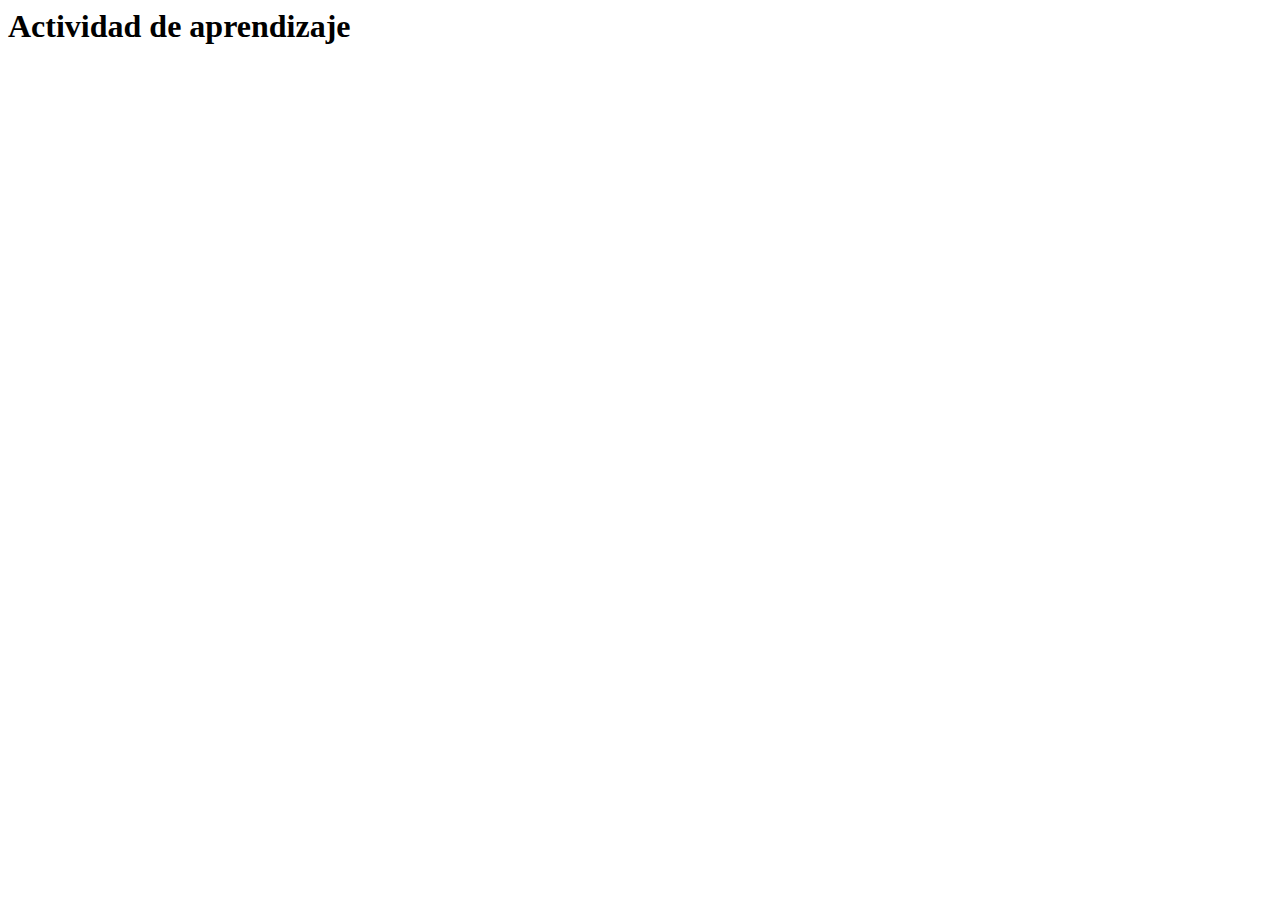
==== public/actividades/actividad.html @ 15197577 "Initial commit" ====
<html lang="en">
<head>
  <meta charset="UTF-8">
  <meta http-equiv="X-UA-Compatible" content="IE=edge">
  <meta name="viewport" content="width=device-width, initial-scale=1.0">
  <title>Actividad de aprendizaje</title>
</head>
<body>
  <h1>Actividad de aprendizaje</h1>
</body>
</html>
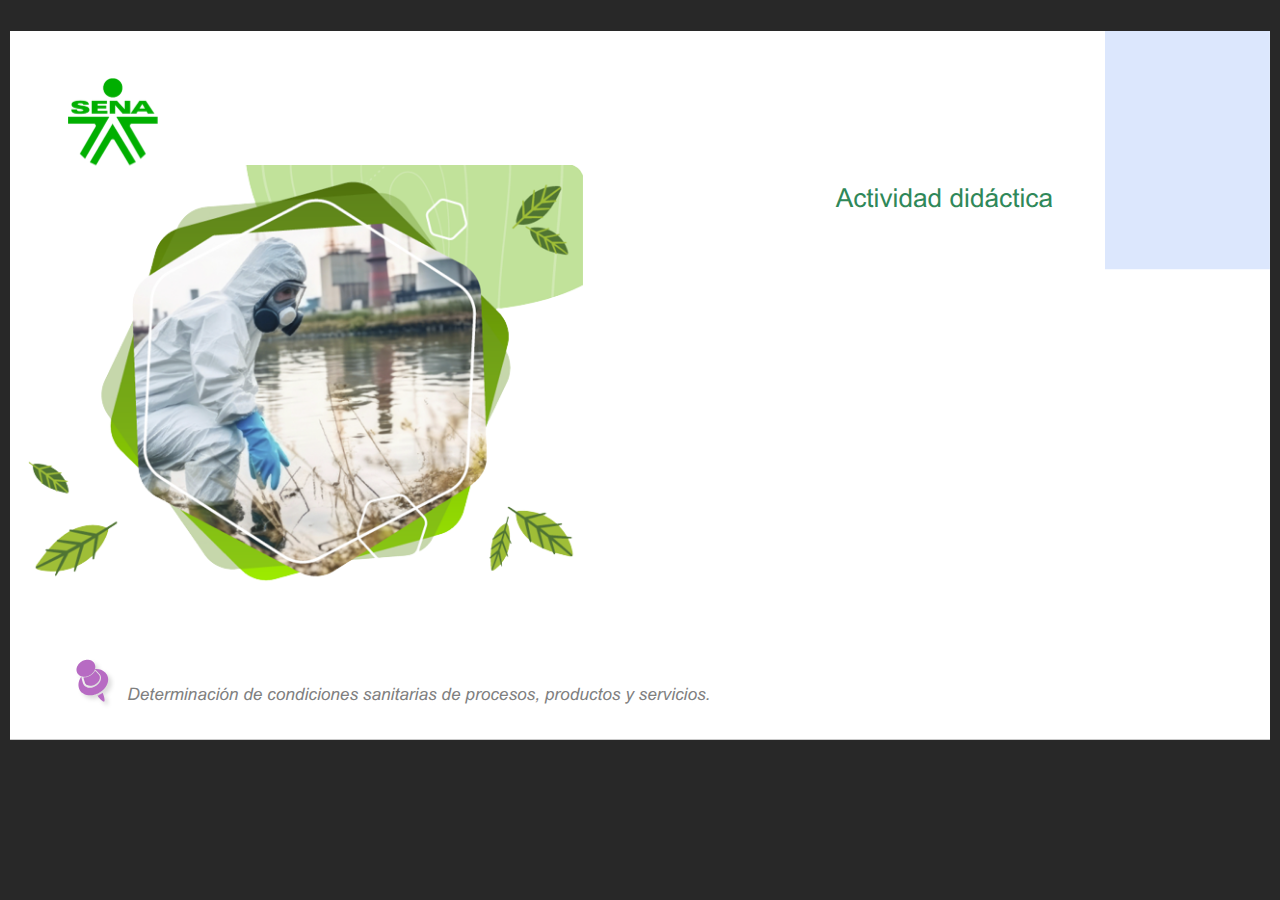
==== commit bd0ecdd6: "Primera actualizacion" ====
--- a/public/actividades/actividad.html
+++ b/public/actividades/actividad.html
@@ -1,11 +1,421 @@
-<html lang="en">
+﻿<!doctype html>
+<html lang="es">
 <head>
-  <meta charset="UTF-8">
-  <meta http-equiv="X-UA-Compatible" content="IE=edge">
-  <meta name="viewport" content="width=device-width, initial-scale=1.0">
-  <title>Actividad de aprendizaje</title>
+  <meta charset="utf-8">
+  <!-- Creado con Storyline 360 - http://www.articulate.com  -->
+  <!-- version: 3.76.30446.0 -->
+  <title>Actividad did&#225;ctica CF01</title>
+  <meta http-equiv="x-ua-compatible" content="IE=edge"/>
+  <meta name="viewport" content="width=device-width,initial-scale=1,user-scalable=no,shrink-to-fit=no,minimal-ui"/>
+  <meta name="apple-mobile-web-app-capable" content="yes"/>
+  <style>
+    html, body { height: 100%; padding: 0; margin: 0 }
+    #app { height: 100%; width: 100%; }
+  </style>
+
+  <script>
+    window.DS = {};
+    window.globals = {
+      DATA_PATH_BASE: '',
+      HAS_FRAME: true,
+      HAS_SLIDE: true,
+
+      lmsPresent: false,
+      tinCanPresent: false,
+      cmi5Present: false,
+      aoSupport: false,
+      scale: 'noscale',
+      captureRc: false,
+      browserSize: 'optimal',
+      bgColor: '#282828',
+      features: 'AccessibleVideo,ConnectionMessages,DropIn1,FullScreenToggle,InsertSvgPicture,LayerPresentAsDialog,MultipleQuizTracking,PlayerSpeedControl,StreamingVideo,UpdatedThemeEditor,UseAudioElement,VideoTranscripts',
+      themeName: 'unified',
+      preloaderColor: '#FFFFFF',
+      suppressAnalytics: false,
+      productChannel: 'stable',
+      publishSource: 'storyline',
+      aid: 'aid|5304b41d-7af7-4125-b8d1-83eb222823e2',
+      cid: '7bc17b21-a186-40f8-bc46-23ae8b5f1999',
+      playerVersion: '3.76.30446.0',
+      publishTimestamp: '2023-09-22T02:51:15.3719949Z',
+      maxIosVideoElements: 10,
+      connectionSettings: { message: 'Est%C3%A1s%20fuera%20de%20l%C3%ADnea.%20Tratando%20de%20reconectar...', useDarkTheme: false, mode: 'disabled' },
+
+      
+      parseParams: function(qs) {
+        if (window.globals.parsedParams != null) {
+          return window.globals.parsedParams;
+        }
+        qs = (qs || window.location.search.substr(1)).split('+').join(' ');
+        var params = {},
+            tokens,
+            re = /[?&]?([^=]+)=([^&]*)/g;
+
+        while (tokens = re.exec(qs)) {
+          params[decodeURIComponent(tokens[1]).trim()] =
+            decodeURIComponent(tokens[2]).trim();
+        }
+        window.globals.parsedParams = params;
+        return params;
+      }
+
+    };
+  </script>
+  <script>
+    var isIe11 = ('ActiveXObject' in window || window.MSBlobBuilder != null)
+      && window.msCrypto != null && !window.ActiveXObject;
+    if (isIe11) {
+      window.globals.unsupportedBrowser = true;
+      document.write(atob('[base64]'));
+    }
+  </script>
+  
+  <script>window.THREE = { };</script>
+  
 </head>
-<body>
-  <h1>Actividad de aprendizaje</h1>
+<body style="background: #282828" class="cs-HTML theme-unified">
+  <!-- 360 -->
+  <script>!function(){var e,i=/iPhone/i,o=/iPod/i,n=/iPad/i,t=/\biOS-universal(?:.+)Mac\b/i,r=/\bAndroid(?:.+)Mobile\b/i,a=/Android/i,d=/(?:SD4930UR|\bSilk(?:.+)Mobile\b)/i,p=/Silk/i,l=/Windows Phone/i,u=/\bWindows(?:.+)ARM\b/i,b=/BlackBerry/i,s=/BB10/i,c=/Opera Mini/i,f=/\b(CriOS|Chrome)(?:.+)Mobile/i,h=/Mobile(?:.+)Firefox\b/i,v=function(e){return void 0!==e&&"MacIntel"===e.platform&&"number"==typeof e.maxTouchPoints&&e.maxTouchPoints>1&&"undefined"==typeof MSStream};e=function(e){var m={userAgent:"",platform:"",maxTouchPoints:0};e||"undefined"==typeof navigator?"string"==typeof e?m.userAgent=e:e&&e.userAgent&&(m={userAgent:e.userAgent,platform:e.platform,maxTouchPoints:e.maxTouchPoints||0}):m={userAgent:navigator.userAgent,platform:navigator.platform,maxTouchPoints:navigator.maxTouchPoints||0};var g=m.userAgent,y=g.split("[FBAN");void 0!==y[1]&&(g=y[0]),void 0!==(y=g.split("Twitter"))[1]&&(g=y[0]);var A=function(e){return function(i){return i.test(e)}}(g),w={apple:{phone:A(i)&&!A(l),ipod:A(o),tablet:!A(i)&&(A(n)||v(m))&&!A(l),universal:A(t),device:(A(i)||A(o)||A(n)||A(t)||v(m))&&!A(l)},amazon:{phone:A(d),tablet:!A(d)&&A(p),device:A(d)||A(p)},android:{phone:!A(l)&&A(d)||!A(l)&&A(r),tablet:!A(l)&&!A(d)&&!A(r)&&(A(p)||A(a)),device:!A(l)&&(A(d)||A(p)||A(r)||A(a))||A(/\bokhttp\b/i)},windows:{phone:A(l),tablet:A(u),device:A(l)||A(u)},other:{blackberry:A(b),blackberry10:A(s),opera:A(c),firefox:A(h),chrome:A(f),device:A(b)||A(s)||A(c)||A(h)||A(f)},any:!1,phone:!1,tablet:!1};return w.any=w.apple.device||w.android.device||w.windows.device||w.other.device,w.phone=w.apple.phone||w.android.phone||w.windows.phone,w.tablet=w.apple.tablet||w.android.tablet||w.windows.tablet,w}(),"object"==typeof exports&&"undefined"!=typeof module?module.exports=e:"function"==typeof define&&define.amd?define((function(){return e})):this.isMobile=e}();
+    window.isMobile.apple.tablet = window.isMobile.apple.tablet ||
+      (navigator.platform === 'MacIntel' && navigator.maxTouchPoints > 1);
+    window.isMobile.apple.device = window.isMobile.apple.device || window.isMobile.apple.tablet;
+    window.isMobile.tablet = window.isMobile.tablet || window.isMobile.apple.tablet;
+    window.isMobile.any = window.isMobile.any || window.isMobile.apple.tablet;
+  </script>
+
+  <div id="focus-sink" tabindex="-1"></div>
+
+  <div id="preso"></div>
+  <script>
+    (function() {
+
+      var classTypes = [ 'desktop', 'mobile', 'phone', 'tablet' ];
+
+      var addDeviceClasses = function(prefix, testObj) {
+        var curr, i;
+        for (i = 0; i < classTypes.length; i++) {
+          curr = classTypes[i];
+          if (testObj[curr]) {
+            document.body.classList.add(prefix + curr);
+          }
+        }
+      };
+
+      var params = window.globals.parseParams(),
+          isDevicePreview = params.devicepreview === '1',
+          isPhoneOverride = params.deviceType === 'phone' || (isDevicePreview && params.phone == '1'),
+          isTabletOverride = (params.deviceType === 'tablet' || isDevicePreview) && !isPhoneOverride,
+          isMobileOverride = isPhoneOverride || isTabletOverride;
+
+      var deviceView = {
+        desktop: !window.isMobile.any && !isMobileOverride,
+        mobile: window.isMobile.any || isMobileOverride,
+        phone: isPhoneOverride || (window.isMobile.phone && !isTabletOverride),
+        tablet: isTabletOverride || window.isMobile.tablet
+      };
+
+      window.globals.deviceView = deviceView;
+      window.isMobile.desktop = !window.isMobile.any;
+      window.isMobile.mobile = window.isMobile.any;
+
+      addDeviceClasses('view-', deviceView);
+
+    })();
+  </script>
+  
+  <script src='story_content/user.js' type=text/javascript></script>
+  <div class="slide-loader"></div>
+
+  <script>
+    var doc = document, loader = doc.body.querySelector('.slide-loader'); [ 1, 2, 3 ].forEach(function(n) { var d = doc.createElement('div'); d.style.backgroundColor = window.globals.preloaderColor; d.classList.add('mobile-loader-dot'); d.classList.add('dot' + n); loader.appendChild(d); });
+  </script>
+
+  <div class="mobile-load-title-overlay" style="display: none">
+    <div class="mobile-load-title">Actividad did&#225;ctica CF01</div>
+  </div>
+
+  <div class="mobile-chrome-warning"></div>
+
+  
+<style>
+  .warn-connection-dialog {
+    display: none;
+    background: transparent;
+    pointer-events: none;
+    position: fixed;
+    left: 0;
+    top: 0;
+    width: 100%;
+    height: 100%;
+    z-index: 999;
+  }
+
+  .warn-connection-content {
+    border-radius: 4px;
+    background: white;
+    border: 1px solid #E7E7E7;
+    color: #333333;
+    box-shadow: 0 2px 4px rgba(0, 0, 0, 0.25);
+    transition: all 150ms ease-out;
+    position: absolute;
+    white-space: nowrap;
+  }
+
+  .view-phone.is-landscape .warn-connection-content {
+    left: 23px;
+    bottom: 23px;
+  }
+
+  .view-tablet.is-landscape .warn-connection-content {
+    left: 50%;
+    top: 20px;
+    transform: translateX(-50%);
+  }
+
+  .is-portrait .warn-connection-content {
+    transform: translate(-50%, calc(-100% - 15px));
+  }
+
+  .warn-connection-content p {
+    display: inline-block;
+    margin: 0 8px 0 0;
+    line-height: 33px;
+    font-size: 11px;
+  }
+
+  .warn-connection-content svg {
+    position: relative;
+    vertical-align: middle;
+    margin: 0 2px 2px 8px;
+  }
+
+  .view-desktop .warn-connection-content {
+    left: 1.5em;
+    bottom: 1.5em;
+  }
+
+  .view-desktop .warn-connection-content p {
+    font-size: 1.1em;
+  }
+
+  .is-offline .warn-connection-dialog {
+    display: block;
+  }
+
+  .is-offline .cs-panel * {
+    pointer-events: none !important;
+  }
+
+  .is-offline .cs-panel {
+    pointer-events: all !important;
+  }
+
+  .is-offline #nav-controls * {
+    pointer-events: none !important;
+  }
+
+  .is-offline #nav-controls {
+    pointer-events: all !important;
+  }
+</style>
+
+<div class="warn-connection-dialog">
+  <div class="warn-connection-content">
+    <svg width="17" height="15" viewBox="0 0 17 15" xmlns="http://www.w3.org/2000/svg">
+      <path fill="#8F0000" stroke="white" d="M16.07,12.98 L15.88,12.23 L9.51,1.21 C8.97,0.26,7.6,0.26,7.06,1.21 L0.69,12.23 C0.15,13.16,0.81,14.36,1.91,14.36 H14.65 C15.47,14.36,16.05,13.7,16.07,12.98 Z"/>
+      <path fill="white" stroke="white" d="M8.58,5.5 C8.35,5.28,8.5,5.35,8.21,5.32 C8.09,5.35,7.97,5.49,7.96,5.67 C7.97,5.79,7.98,5.92,7.98,6.04 L7.98,6.04 C7.99,6.17,8,6.31,8.01,6.43 L8.01,6.44 C8.03,6.92,8.06,7.41,8.09,7.9 L8.09,7.9 C8.12,8.39,8.14,8.88,8.17,9.37 C8.17,9.39,8.18,9.42,8.2,9.44 C8.23,9.46,8.25,9.47,8.28,9.47 C8.31,9.47,8.34,9.46,8.35,9.44 C8.37,9.43,8.38,9.4,8.39,9.35 L8.39,9.34 C8.39,9.24,8.4,9.15,8.4,9.05 L8.4,9.05 C8.41,8.96,8.41,8.86,8.42,8.75 C8.43,8.44,8.45,8.12,8.47,7.81 L8.47,7.81 C8.49,7.49,8.51,7.18,8.53,6.87 C8.55,6.46,8.56,6.05,8.59,5.64 L8.6,5.62 C8.6,5.57,8.59,5.53,8.58,5.5 L8.21,5.32 Z"/>
+      <circle fill="white" stroke="white" cx="8.3" cy="11.35" r="0.3"/>
+    </svg>
+    <p>You are offline. Trying to reconnect...</p>
+  </div>
+</div>
+
+<script>
+  (function() {
+    window.DS.connection = {
+      warningShown: false,
+      assets: {},
+      loadingAssetGroup: false,
+      retryDelay: 500
+    };
+
+    var connectionSettings = window.globals.connectionSettings || {};
+
+    // The `window.globals.features` variable must be set in `webpack.dev.config` when testing locally - it is not enough
+    // to have it in the data - but it must be set there as well.
+    var useConnectionMessages = window.AbortController != null &&
+      window.location.protocol != 'file:' &&
+      window.globals.features.indexOf('ConnectionMessages') != -1 &&
+      connectionSettings.mode === 'normal';
+
+    window.DS.connection.useConnectionMessages = useConnectionMessages
+
+    var assetCount = 0;
+    var checkLoadedId;
+
+
+    if (useConnectionMessages && connectionSettings != null) {
+      var contentEl = document.querySelector('.warn-connection-content');
+      var messageEl = contentEl.querySelector('p')
+
+      if (connectionSettings.useDarkTheme) {
+        contentEl.style.borderColor = '#BABBBA';
+        contentEl.style.backgroundColor = '#282828';
+        contentEl.style.color = '#FFFFFF';
+      }
+
+      if (connectionSettings.message != null) {
+        messageEl.textContent = window.decodeURIComponent(connectionSettings.message);
+      }
+    }
+
+    function checkAssetsReady() {
+      for (var i in DS.connection.assets) {
+        if (!DS.connection.assets[i].success) {
+          return false;
+        }
+      }
+      return true;
+    }
+
+    function stopAssetGroup() {
+      if (!useConnectionMessages) { return; }
+
+      assetCount = 0;
+
+      DS.connection.oldAssetGroup = DS.connection.assets;
+      DS.connection.assets = {};
+      DS.connection.loadingAssetGroup = false;
+      clearInterval(checkLoadedId);
+    }
+
+    function startAssetGroup() {
+      if (!useConnectionMessages) { return; }
+      var ticks = 0;
+      clearInterval(checkLoadedId);
+      checkLoadedId = setInterval(function() {
+        var loaded = 0;
+        if (assetCount === 0 && loaded === 0) {
+          clearInterval(checkLoadedId);
+          return;
+        }
+
+        for (var i in DS.connection.assets) {
+          if (DS.connection.assets[i].success) {
+            loaded++;
+          }
+        }
+
+        if (assetCount === loaded && checkAssetsReady()) {
+          for (var i in DS.connection.assets) {
+            if (DS.connection.assets[i].action) {
+              DS.connection.assets[i].action();
+            }
+          }
+          hideWarning();
+          stopAssetGroup();
+        }
+      }, 100)
+    }
+
+    function requiredAsset(url, action, retry, type) {
+      if (!useConnectionMessages) { return; }
+      if (DS.connection.assets[url]) { return; }
+
+      DS.connection.assets[url] = {
+        success: false, action: action, retry: retry, type: type
+      };
+      assetCount = Object.keys(DS.connection.assets).length;
+      if (!DS.connection.loadingAssetGroup) {
+        startAssetGroup();
+      }
+      DS.connection.loadingAssetGroup = true;
+    }
+
+    function assetLoaded(url) {
+      if (!useConnectionMessages) { return; }
+      if (DS.connection.assets[url]) {
+        DS.connection.assets[url].success = true;
+      }
+    }
+
+    function assetFailed(url) {
+      if (!useConnectionMessages) { return; }
+      if (!DS.connection.assets[url]) {
+        if (/\.js$/.test(url)) {
+          setTimeout(function() {
+            if (DS.connection.lastSlideLoaded != null) {
+              DS.connection.lastSlideLoaded();
+            }
+          }, DS.connection.retryDelay);
+        }
+        return;
+      }
+      if (!DS.connection.warningShown) { showWarning(); }
+      if (DS.connection.assets[url].retry) {
+        setTimeout(function() {
+          if (!DS.connection.assets[url].success) {
+            DS.connection.assets[url].retry()
+          }
+        }, DS.connection.retryDelay);
+      }
+    }
+
+    function hideWarning() {
+      document.body.classList.remove('is-offline');
+      DS.connection.warningShown = false;
+    }
+    DS.connection.hideWarning = hideWarning
+
+    function showWarning(btn) {
+      document.body.classList.add('is-offline')
+      DS.connection.warningShown = true;
+      updateWarningPosition();
+    }
+
+    function updateWarningPosition() {
+      if (!DS.connection.warningShown) {
+        return;
+      }
+
+      var isPortrait = document.body.classList.contains('is-portrait');
+      var warningEl = document.querySelector('.warn-connection-content');
+
+      if (isPortrait) {
+        var slide = document.querySelector('.primary-slide');
+        var slideRect = slide.getBoundingClientRect();
+
+        warningEl.style.top = `${slideRect.top}px`
+        warningEl.style.left = `${slideRect.left + slideRect.width / 2}px`
+      } else {
+        warningEl.style.top = null;
+        warningEl.style.left = null;
+      }
+
+      window.requestAnimationFrame(updateWarningPosition);
+    }
+
+    // these will all be noops if the feature flag isn't set in
+    // the data and `window.globals.features`
+    DS.connection.requiredAsset = requiredAsset;
+    DS.connection.assetLoaded = assetLoaded;
+    DS.connection.assetFailed = assetFailed;
+    DS.connection.stopAssetGroup = stopAssetGroup;
+    DS.connection.startAssetGroup = startAssetGroup;
+  })();
+</script>
+
+
+  <script>
+    
+    if (window.autoSpider && window.vInterfaceObject) {
+      document.querySelector('.mobile-load-title-overlay').style.display = 'none';
+    }
+  </script>
+
+  
+
+  <link rel="stylesheet" href="html5/data/css/output.min.css" data-noprefix/>
 </body>
-</html>+<script src="html5/lib/scripts/bootstrapper.min.js"></script>
+</html>
--- a/public/actividades/html5/data/css/output.min.css
+++ b/public/actividades/html5/data/css/output.min.css
@@ -0,0 +1,795 @@
+@font-face {
+  font-family: 'LatoBold Charset1_ Bold3DBECBD3';
+  src: url('[data-uri]');
+  font-style: normal;
+  font-weight: normal;
+}
+@font-face {
+  font-family: 'Lato Charset1_ 6Db1um7949788F5C';
+  src: url('[data-uri]');
+  font-style: normal;
+  font-weight: normal;
+}
+@font-face {
+  font-family: 'Arial Charset1_ 6TQ7WbW829DD5F6';
+  src: url('[data-uri]');
+  font-style: normal;
+  font-weight: normal;
+}
+@font-face {
+  font-family: 'ArialBold Charset1_Bold2C91E1AB';
+  src: url('[data-uri]');
+  font-style: normal;
+  font-weight: normal;
+}
+@font-face {
+  font-family: 'ArialItalic CharsItalicB62F676E';
+  src: url('[data-uri]');
+  font-style: normal;
+  font-weight: normal;
+}
+@font-face {
+  font-family: 'Open SansItalic CItalic20B47573';
+  src: url('[data-uri]');
+  font-style: normal;
+  font-weight: normal;
+}
+@font-face {
+  font-family: 'Arial Charset0_v8wz5YMo9EE9FF07';
+  src: url('[data-uri]');
+  font-style: normal;
+  font-weight: normal;
+}
+@font-face {
+  font-family: 'ArialBold Charset0_Bold3D70FAD3';
+  src: url('[data-uri]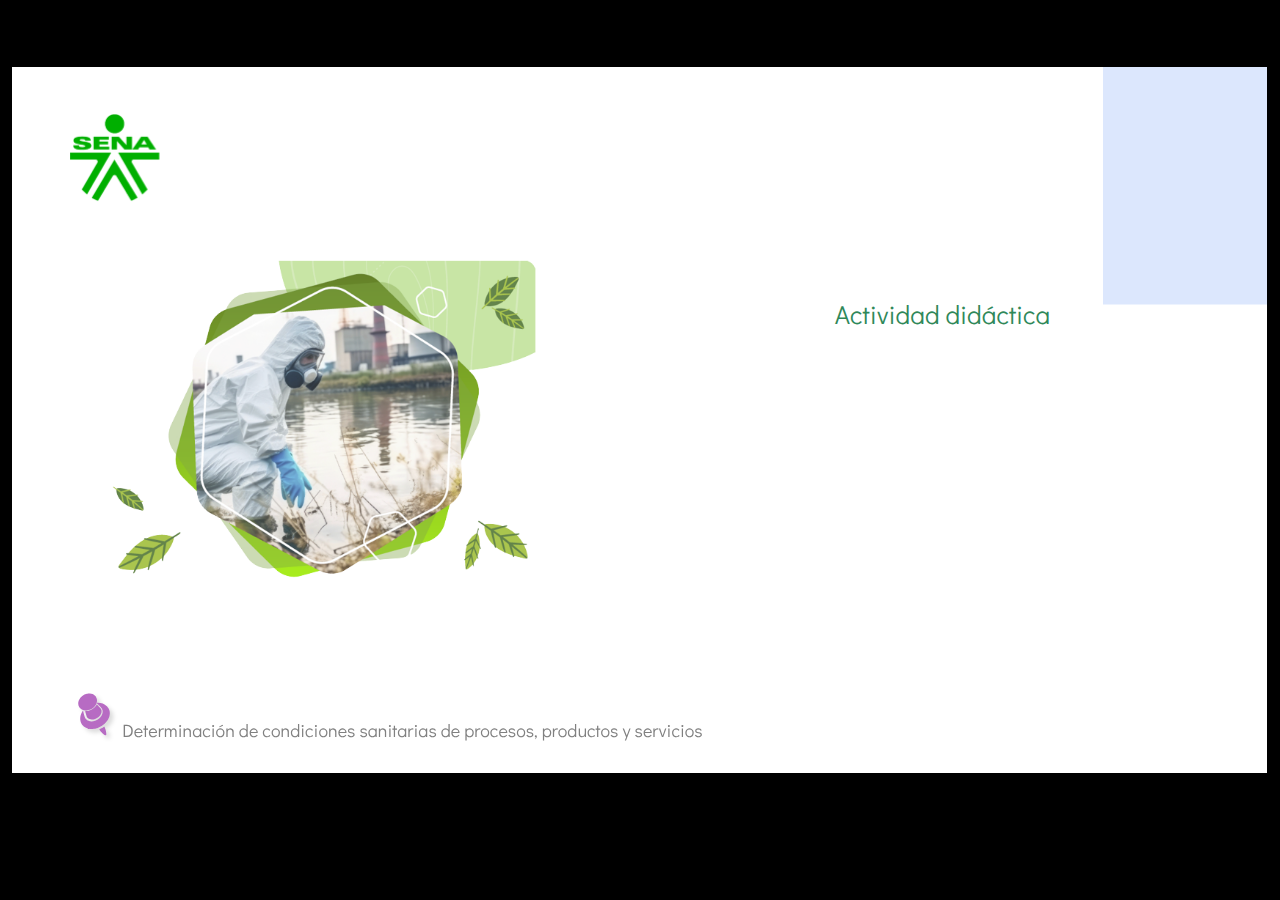
==== commit 864f4deb: "Ajustes hallazgos reportados" ====
--- a/public/actividades/actividad.html
+++ b/public/actividades/actividad.html
@@ -3,7 +3,7 @@
 <head>
   <meta charset="utf-8">
   <!-- Creado con Storyline 360 - http://www.articulate.com  -->
-  <!-- version: 3.76.30446.0 -->
+  <!-- version: 3.79.30921.0 -->
   <title>Actividad did&#225;ctica CF01</title>
   <meta http-equiv="x-ua-compatible" content="IE=edge"/>
   <meta name="viewport" content="width=device-width,initial-scale=1,user-scalable=no,shrink-to-fit=no,minimal-ui"/>
@@ -24,22 +24,22 @@
       tinCanPresent: false,
       cmi5Present: false,
       aoSupport: false,
-      scale: 'noscale',
+      scale: 'show all',
       captureRc: false,
       browserSize: 'optimal',
-      bgColor: '#282828',
-      features: 'AccessibleVideo,ConnectionMessages,DropIn1,FullScreenToggle,InsertSvgPicture,LayerPresentAsDialog,MultipleQuizTracking,PlayerSpeedControl,StreamingVideo,UpdatedThemeEditor,UseAudioElement,VideoTranscripts',
-      themeName: 'unified',
+      bgColor: '#000000',
+      features: 'ConnectionMessages,DropIn1,DropIn2,DropIn3,DropIn4,FullScreenToggle,LayerPresentAsDialog,MultipleQuizTracking,UpdatedThemeEditor,VideoSync',
+      themeName: 'classic',
       preloaderColor: '#FFFFFF',
       suppressAnalytics: false,
       productChannel: 'stable',
       publishSource: 'storyline',
       aid: 'aid|5304b41d-7af7-4125-b8d1-83eb222823e2',
-      cid: '7bc17b21-a186-40f8-bc46-23ae8b5f1999',
-      playerVersion: '3.76.30446.0',
-      publishTimestamp: '2023-09-22T02:51:15.3719949Z',
+      cid: 'c6c7f2ed-e274-4206-9569-98870c6e69d5',
+      playerVersion: '3.79.30921.0',
+      publishTimestamp: '2023-11-21T22:02:28.8962900Z',
       maxIosVideoElements: 10,
-      connectionSettings: { message: 'Est%C3%A1s%20fuera%20de%20l%C3%ADnea.%20Tratando%20de%20reconectar...', useDarkTheme: false, mode: 'disabled' },
+      connectionSettings: { mode: 'disabled' },
 
       
       parseParams: function(qs) {
@@ -73,7 +73,7 @@
   <script>window.THREE = { };</script>
   
 </head>
-<body style="background: #282828" class="cs-HTML theme-unified">
+<body style="background: #000000" class="cs-HTML theme-classic">
   <!-- 360 -->
   <script>!function(){var e,i=/iPhone/i,o=/iPod/i,n=/iPad/i,t=/\biOS-universal(?:.+)Mac\b/i,r=/\bAndroid(?:.+)Mobile\b/i,a=/Android/i,d=/(?:SD4930UR|\bSilk(?:.+)Mobile\b)/i,p=/Silk/i,l=/Windows Phone/i,u=/\bWindows(?:.+)ARM\b/i,b=/BlackBerry/i,s=/BB10/i,c=/Opera Mini/i,f=/\b(CriOS|Chrome)(?:.+)Mobile/i,h=/Mobile(?:.+)Firefox\b/i,v=function(e){return void 0!==e&&"MacIntel"===e.platform&&"number"==typeof e.maxTouchPoints&&e.maxTouchPoints>1&&"undefined"==typeof MSStream};e=function(e){var m={userAgent:"",platform:"",maxTouchPoints:0};e||"undefined"==typeof navigator?"string"==typeof e?m.userAgent=e:e&&e.userAgent&&(m={userAgent:e.userAgent,platform:e.platform,maxTouchPoints:e.maxTouchPoints||0}):m={userAgent:navigator.userAgent,platform:navigator.platform,maxTouchPoints:navigator.maxTouchPoints||0};var g=m.userAgent,y=g.split("[FBAN");void 0!==y[1]&&(g=y[0]),void 0!==(y=g.split("Twitter"))[1]&&(g=y[0]);var A=function(e){return function(i){return i.test(e)}}(g),w={apple:{phone:A(i)&&!A(l),ipod:A(o),tablet:!A(i)&&(A(n)||v(m))&&!A(l),universal:A(t),device:(A(i)||A(o)||A(n)||A(t)||v(m))&&!A(l)},amazon:{phone:A(d),tablet:!A(d)&&A(p),device:A(d)||A(p)},android:{phone:!A(l)&&A(d)||!A(l)&&A(r),tablet:!A(l)&&!A(d)&&!A(r)&&(A(p)||A(a)),device:!A(l)&&(A(d)||A(p)||A(r)||A(a))||A(/\bokhttp\b/i)},windows:{phone:A(l),tablet:A(u),device:A(l)||A(u)},other:{blackberry:A(b),blackberry10:A(s),opera:A(c),firefox:A(h),chrome:A(f),device:A(b)||A(s)||A(c)||A(h)||A(f)},any:!1,phone:!1,tablet:!1};return w.any=w.apple.device||w.android.device||w.windows.device||w.other.device,w.phone=w.apple.phone||w.android.phone||w.windows.phone,w.tablet=w.apple.tablet||w.android.tablet||w.windows.tablet,w}(),"object"==typeof exports&&"undefined"!=typeof module?module.exports=e:"function"==typeof define&&define.amd?define((function(){return e})):this.isMobile=e}();
     window.isMobile.apple.tablet = window.isMobile.apple.tablet ||
@@ -127,7 +127,7 @@
   <div class="slide-loader"></div>
 
   <script>
-    var doc = document, loader = doc.body.querySelector('.slide-loader'); [ 1, 2, 3 ].forEach(function(n) { var d = doc.createElement('div'); d.style.backgroundColor = window.globals.preloaderColor; d.classList.add('mobile-loader-dot'); d.classList.add('dot' + n); loader.appendChild(d); });
+    if (window.globals.deviceView.isMobile) { var doc = document, loader = doc.body.querySelector('.slide-loader'); [ 1, 2, 3 ].forEach(function(n) { var d = doc.createElement('div'); d.style.backgroundColor = window.globals.preloaderColor; d.classList.add('mobile-loader-dot'); d.classList.add('dot' + n); loader.appendChild(d); }); }
   </script>
 
   <div class="mobile-load-title-overlay" style="display: none">
@@ -141,7 +141,7 @@
   .warn-connection-dialog {
     display: none;
     background: transparent;
-    pointer-events: none;
+    pointer-events: all;
     position: fixed;
     left: 0;
     top: 0;
@@ -151,6 +151,7 @@
   }
 
   .warn-connection-content {
+    pointer-events: all;
     border-radius: 4px;
     background: white;
     border: 1px solid #E7E7E7;
@@ -219,14 +220,14 @@
   }
 </style>
 
-<div class="warn-connection-dialog">
+<div class="warn-connection-dialog" role="alertdialog" aria-modal="true" tabindex="0" aria-labelledby="warn-connection-message">
   <div class="warn-connection-content">
     <svg width="17" height="15" viewBox="0 0 17 15" xmlns="http://www.w3.org/2000/svg">
       <path fill="#8F0000" stroke="white" d="M16.07,12.98 L15.88,12.23 L9.51,1.21 C8.97,0.26,7.6,0.26,7.06,1.21 L0.69,12.23 C0.15,13.16,0.81,14.36,1.91,14.36 H14.65 C15.47,14.36,16.05,13.7,16.07,12.98 Z"/>
       <path fill="white" stroke="white" d="M8.58,5.5 C8.35,5.28,8.5,5.35,8.21,5.32 C8.09,5.35,7.97,5.49,7.96,5.67 C7.97,5.79,7.98,5.92,7.98,6.04 L7.98,6.04 C7.99,6.17,8,6.31,8.01,6.43 L8.01,6.44 C8.03,6.92,8.06,7.41,8.09,7.9 L8.09,7.9 C8.12,8.39,8.14,8.88,8.17,9.37 C8.17,9.39,8.18,9.42,8.2,9.44 C8.23,9.46,8.25,9.47,8.28,9.47 C8.31,9.47,8.34,9.46,8.35,9.44 C8.37,9.43,8.38,9.4,8.39,9.35 L8.39,9.34 C8.39,9.24,8.4,9.15,8.4,9.05 L8.4,9.05 C8.41,8.96,8.41,8.86,8.42,8.75 C8.43,8.44,8.45,8.12,8.47,7.81 L8.47,7.81 C8.49,7.49,8.51,7.18,8.53,6.87 C8.55,6.46,8.56,6.05,8.59,5.64 L8.6,5.62 C8.6,5.57,8.59,5.53,8.58,5.5 L8.21,5.32 Z"/>
       <circle fill="white" stroke="white" cx="8.3" cy="11.35" r="0.3"/>
     </svg>
-    <p>You are offline. Trying to reconnect...</p>
+    <p id="warn-connection-message">You are offline. Trying to reconnect...</p>
   </div>
 </div>
 
@@ -248,7 +249,7 @@
       window.globals.features.indexOf('ConnectionMessages') != -1 &&
       connectionSettings.mode === 'normal';
 
-    window.DS.connection.useConnectionMessages = useConnectionMessages
+    window.DS.connection.useConnectionMessages = useConnectionMessages;
 
     var assetCount = 0;
     var checkLoadedId;
@@ -256,7 +257,7 @@
 
     if (useConnectionMessages && connectionSettings != null) {
       var contentEl = document.querySelector('.warn-connection-content');
-      var messageEl = contentEl.querySelector('p')
+      var messageEl = contentEl.querySelector('p');
 
       if (connectionSettings.useDarkTheme) {
         contentEl.style.borderColor = '#BABBBA';
@@ -342,7 +343,7 @@
     function assetFailed(url) {
       if (!useConnectionMessages) { return; }
       if (!DS.connection.assets[url]) {
-        if (/\.js$/.test(url)) {
+        if (/\.js$/.test(url) && url.indexOf('transcripts') === -1) {
           setTimeout(function() {
             if (DS.connection.lastSlideLoaded != null) {
               DS.connection.lastSlideLoaded();
@@ -364,6 +365,7 @@
     function hideWarning() {
       document.body.classList.remove('is-offline');
       DS.connection.warningShown = false;
+      enableKeys();
     }
     DS.connection.hideWarning = hideWarning
 
@@ -371,6 +373,7 @@
       document.body.classList.add('is-offline')
       DS.connection.warningShown = true;
       updateWarningPosition();
+      disableKeys();
     }
 
     function updateWarningPosition() {
@@ -393,6 +396,40 @@
       }
 
       window.requestAnimationFrame(updateWarningPosition);
+    }
+
+    function onDisableKeyDown(e) {
+      e.preventDefault();
+      e.stopImmediatePropagation();
+    }
+
+    function onDisableKeyUp(e) {
+      e.preventDefault();
+      e.stopImmediatePropagation();
+    }
+
+    var accStyle = document.createElement('style');
+    var warnDialogEl = document.querySelector('.warn-connection-dialog');
+
+    function disableKeys() {
+      if (DS.views.nsStack.length === 1) {
+        DS.views.nsStack[0].tabReachable = false
+        DS.views.nsStack[0].updateTabIndex(true, true);
+      }
+
+      accStyle.innerHTML = '.acc-shadow-dom { display: none; }';
+      document.body.appendChild(accStyle);
+
+      warnDialogEl.parentNode.append(warnDialogEl);
+      warnDialogEl.focus();
+    }
+
+    function enableKeys() {
+      document.body.removeChild(accStyle);
+      if (DS.views.nsStack.length === 1 && DS.views.nsStack[0].name === '_frame') {
+        DS.views.nsStack[0].tabReachable = true;
+        DS.views.nsStack[0].updateTabIndex();
+      }
     }
 
     // these will all be noops if the feature flag isn't set in
--- a/public/actividades/html5/data/css/output.min.css
+++ b/public/actividades/html5/data/css/output.min.css
@@ -1,54 +1,42 @@
 @font-face {
-  font-family: 'LatoBold Charset1_ Bold3DBECBD3';
-  src: url('[data-uri]');
-  font-style: normal;
-  font-weight: normal;
-}
-@font-face {
-  font-family: 'Lato Charset1_ 6Db1um7949788F5C';
-  src: url('[data-uri]');
-  font-style: normal;
-  font-weight: normal;
-}
-@font-face {
-  font-family: 'Arial Charset1_ 6TQ7WbW829DD5F6';
-  src: url('[data-uri]');
-  font-style: normal;
-  font-weight: normal;
-}
-@font-face {
-  font-family: 'ArialBold Charset1_Bold2C91E1AB';
-  src: url('[data-uri]');
-  font-style: normal;
-  font-weight: normal;
-}
-@font-face {
-  font-family: 'ArialItalic CharsItalicB62F676E';
-  src: url('[data-uri]');
-  font-style: normal;
-  font-weight: normal;
-}
-@font-face {
-  font-family: 'Open SansItalic CItalic20B47573';
+  font-family: 'Open SansBold CharsBoldFC34E64D';
+  src: url('[data-uri]');
+  font-style: normal;
+  font-weight: normal;
+}
+@font-face {
+  font-family: 'Open Sans Charset1_ 6ro2263F041';
+  src: url('[data-uri]');
+  font-style: normal;
+  font-weight: normal;
+}
+@font-face {
+  font-family: 'Didact Gothic Charset1_7AF6C79E';
+  src: url('[data-uri]');
+  font-style: normal;
+  font-weight: normal;
+}
+@font-face {
+  font-family: 'Didact GothicBold CBold1A476F27';
+  src: url('[data-uri]');
+  font-style: normal;
+  font-weight: normal;
+}
+@font-face {
+  font-family: 'Open SansItalic CItalic226E395D';
   src: url('[data-uri]');
   font-style: normal;
   font-weight: normal;
 }
 @font-face {
-  font-family: 'Arial Charset0_v8wz5YMo9EE9FF07';
-  src: url('[data-uri]');
-  font-style: normal;
-  font-weight: normal;
-}
-@font-face {
-  font-family: 'ArialBold Charset0_Bold3D70FAD3';
-  src: url('[data-uri]